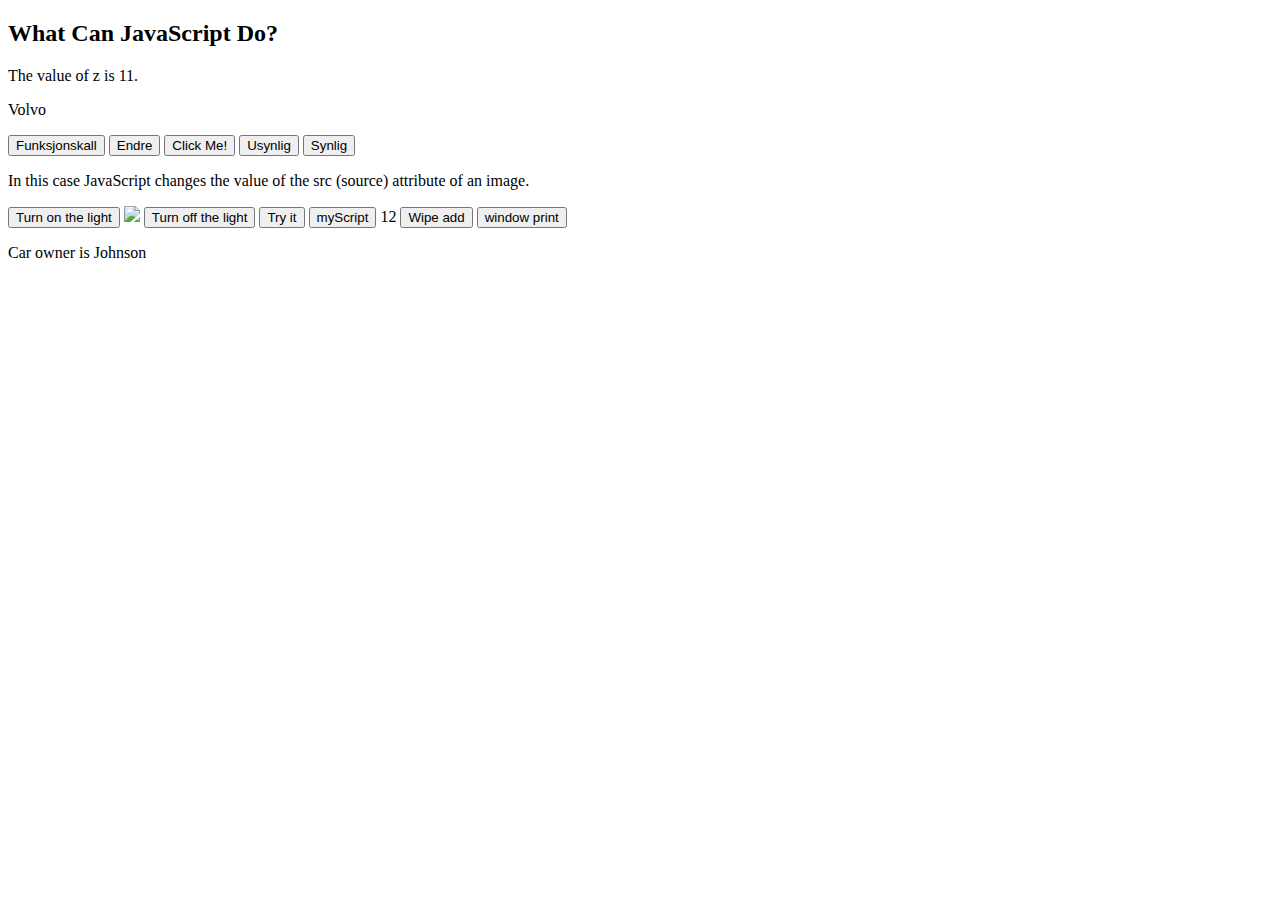
==== 001.htm @ 867a3c5b "jhjhjhj" ====
<!DOCTYPE html>
<html xmlns="http://www.w3.org/1999/xhtml" lang="no" xml:lang="no">
<head>
<script>
function hodeFunction() {
  document.getElementById("demo").innerHTML = "Trykk på funksjonskall i head";
}
</script>
</head>
<body>

<h2>What Can JavaScript Do?</h2>

<p id="demo">JavaScript can change HTML content.</p>
<p id="demo2">Demo2</p>
<button type="button" onclick="hodeFunction()">Funksjonskall</button>

<button type="button" onclick="document.getElementById('demo').innerHTML = 'Hello JavaScript!'">Endre</button>

<button type="button" onclick="document.getElementById('demo').style.fontSize='35px'">Click Me!</button>

<button type="button" onclick="document.getElementById('demo').style.display='none'">Usynlig</button>

<button type="button" onclick="document.getElementById('demo').style.display='block'">Synlig</button>


<p>In this case JavaScript changes the value of the src (source) attribute of an image.</p>

<button onclick="document.getElementById('myImage').src='https://www.w3schools.com/js/bulbon.gif'">Turn on the light</button>

<img id="myImage" src="https://www.w3schools.com/js/pic_bulboff.gif" style="width:100px">

<button onclick="document.getElementById('myImage').src='https://www.w3schools.com/js/pic_bulboff.gif'">Turn off the light</button>


<button type="button" onclick="bodyFunction()">Try it</button>
<script>
function bodyFunction() {
  document.getElementById("demo").innerHTML = "Trykka på Funksjonskall i body";
}
</script>
<script src="myScript.js"></script>
<button type="button" onclick="eksternFunction()">myScript</button>

<script>
document.getElementById("demo").innerHTML = 5 + 6;
document.write(5 + 7);
window.alert(5 + 8);
alert(5 + 10);
console.log(5 + 11);
</script>

<script>
var carName = "Volvo";
document.getElementById("demo2").innerHTML = carName;
</script>

<button type="button" onclick="document.write(5 + 9)">Wipe add</button>
<button onclick="window.print()">window print</button>

<script>
let x, y, z;  // Statement 1
x = 5;        // Statement 2
y = 6;        // Statement 3
z = x + y;    // Statement 4

document.getElementById("demo").innerHTML = "The value of z is " + z + ".";
</script>

<p id="demo3">Demo3</p>
<script>
// Create an object:
const car = {type:"Fiat", model:"500", color:"white"};
// Change a property:
car.color = "red";
// Add a property:
car.owner = "Johnson";
// Display the property:
document.getElementById("demo3").innerHTML = "Car owner is " + car.owner;
</script>

</body>
</html>
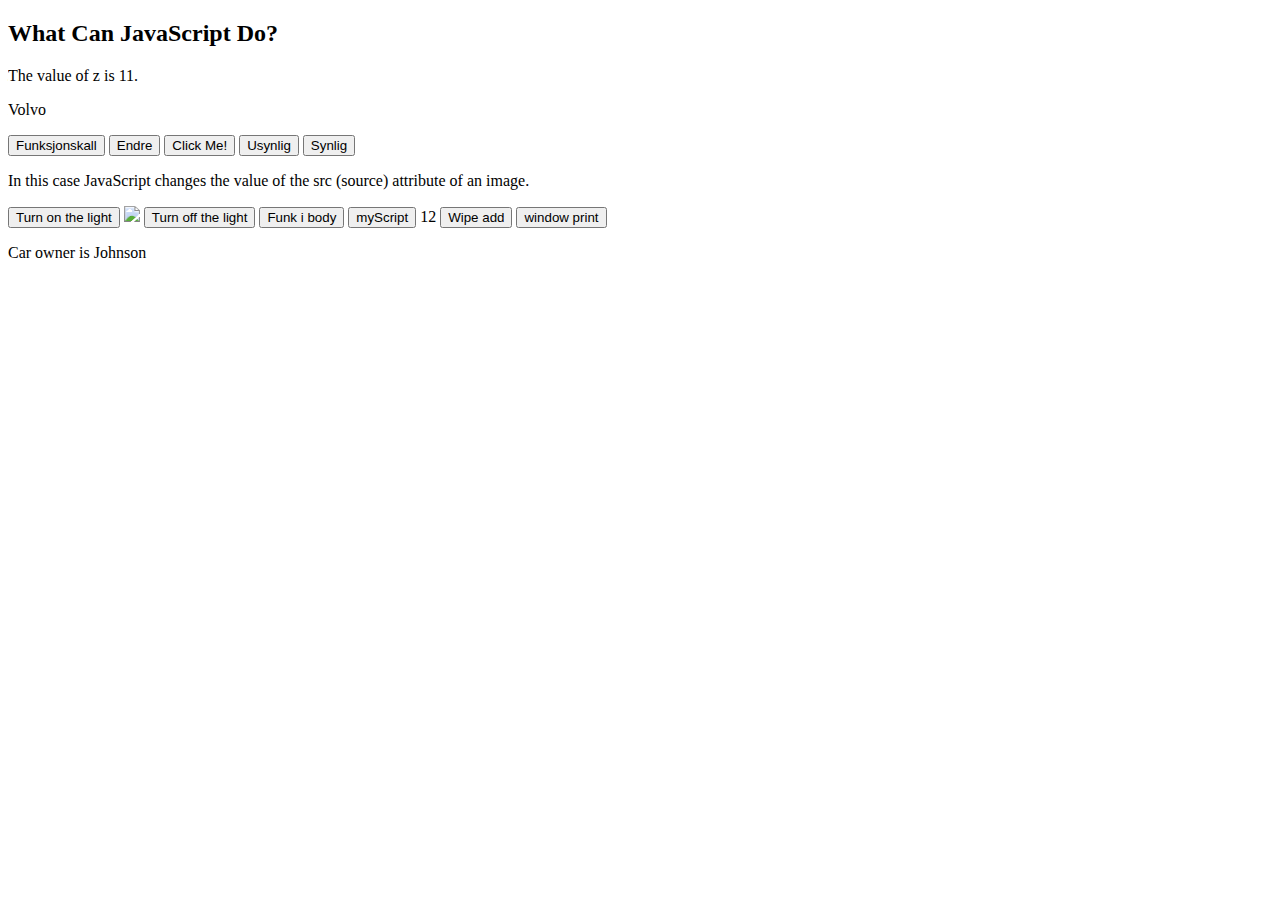
==== commit 56e09fb3: "Diverse JS" ====
--- a/001.htm
+++ b/001.htm
@@ -33,7 +33,7 @@
 <button onclick="document.getElementById('myImage').src='https://www.w3schools.com/js/pic_bulboff.gif'">Turn off the light</button>
 
 
-<button type="button" onclick="bodyFunction()">Try it</button>
+<button type="button" onclick="bodyFunction()">Funk i body</button>
 <script>
 function bodyFunction() {
   document.getElementById("demo").innerHTML = "Trykka på Funksjonskall i body";
